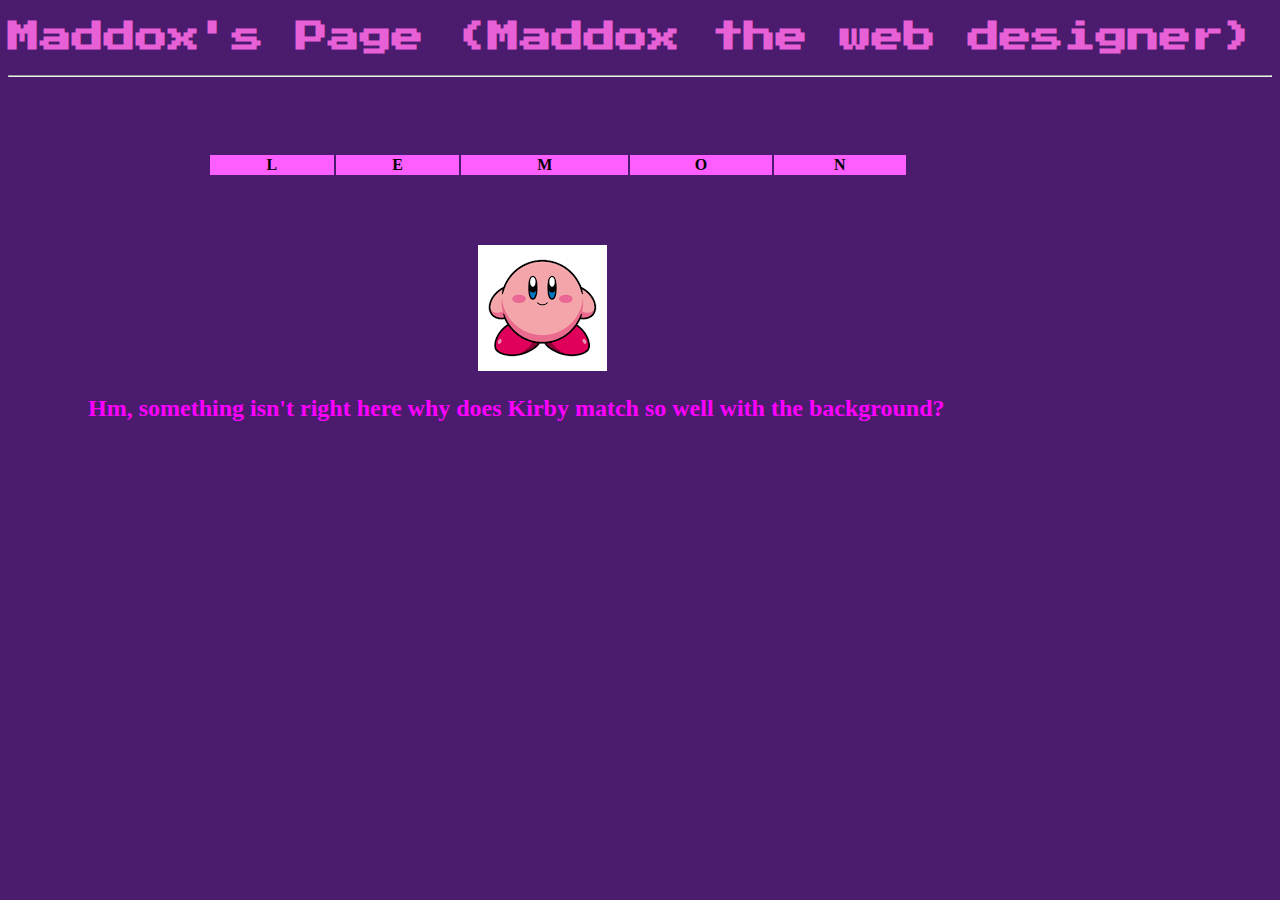
==== Page2.html @ e4a9fe83 "Add files via upload" ====
<!DOCTYPE html>
<html lang="en">
<head>
    <meta charset="UTF-8">
    <meta http-equiv="X-UA-Compatible" content="IE=edge">
    <meta name="viewport" content="width=device-width, initial-scale=1.0">
    <title>Very cool website</title>
    <link rel="stylesheet" href="Kirby.css">
    <link rel="preconnect" href="https://fonts.googleapis.com">
    <link rel="preconnect" href="https://fonts.gstatic.com" crossorigin>
    <link href="https://fonts.googleapis.com/css2?family=Press+Start+2P&family=Roboto:ital@1&display=swap" rel="stylesheet">
</head>
<body>
    <h1 id="heading">Maddox's Page (Maddox the web designer)</h1>
    <hr>
    <br>
    <table>
        <tbody>
            <tr>
                <th>L</th>
                <th>E</th>
                <th>M</th>
                <th>O</th>
                <th>N</th>
            </tr>
        </tbody>
    </table>
    <br>
    <img src="KIRBY.png" alt="This image shows Kirby">
    <h2 id="subheading" style="margin-left: 80px;">Hm, something isn't right here why does Kirby match so well with the background?</h2>
</body>
</html>
---- Kirby.css ----
body{
    background-color: #4b1b6e;
}

#heading{
    color: rgb(231, 96, 213);
    font-family: "Press Start 2P", cursive;
}

#subheading{
    color: #FF00FF;
    font-family: Comic Sans MS, Comic Sans, cursive;
    font-weight: bold;
}

p{
    color: #FF00FF;
    background-color: #ff5eff;
    font-family: 'Roboto', sans-serif;
    font-weight: bolder;
}
a{
    color: white;
}

table{
    background-color: #4b1b6e;
    text-align: center;
    width: 700px;
    margin-left: 200px;
    margin-top: 50px;
}
tr{
    background-color: #ff5eff;
}

img{
    margin-top: 50px;
    margin-left: 470px;
}
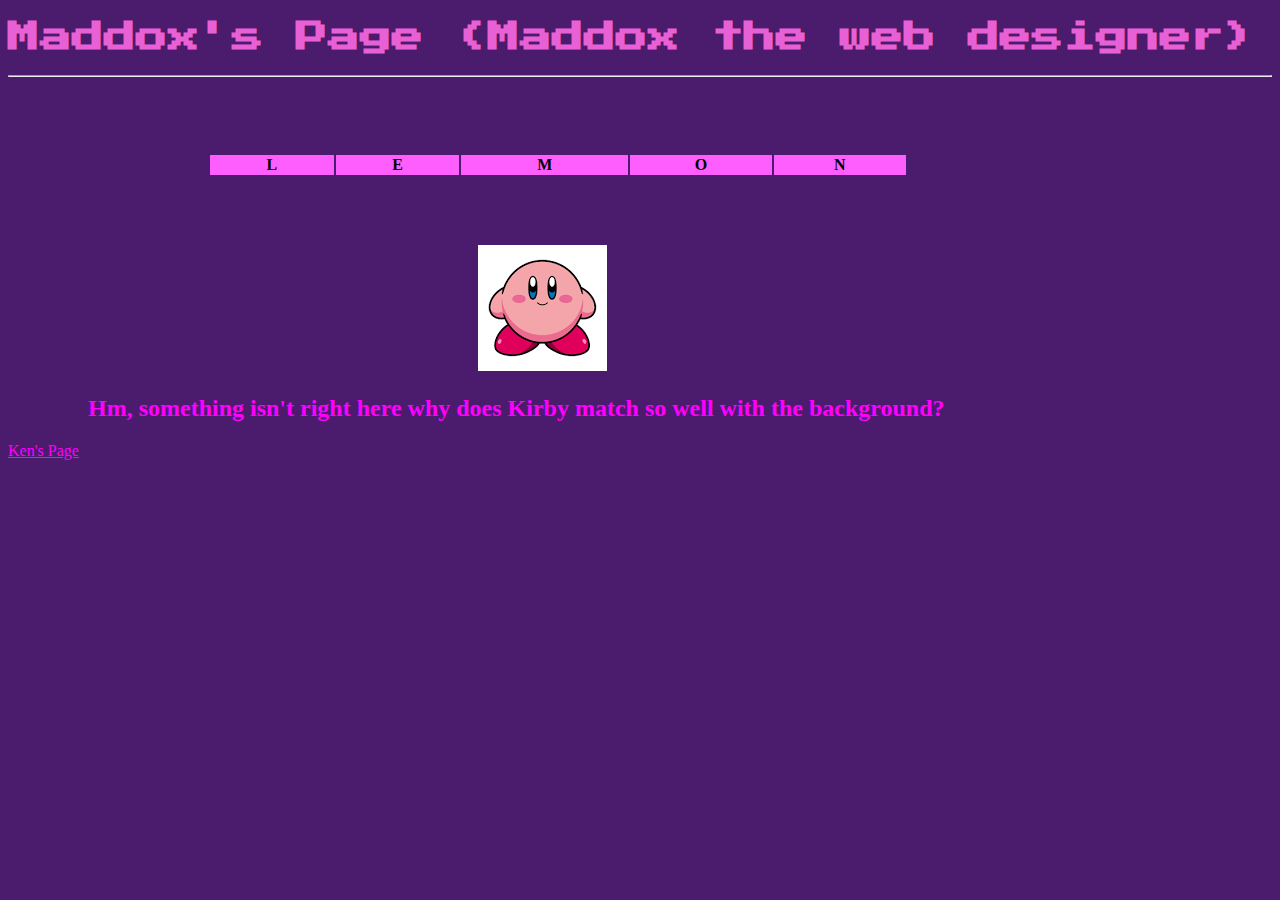
==== commit 873b1bfe: "Add files via upload" ====
--- a/Page2.html
+++ b/Page2.html
@@ -28,5 +28,6 @@
     <br>
     <img src="KIRBY.png" alt="This image shows Kirby">
     <h2 id="subheading" style="margin-left: 80px;">Hm, something isn't right here why does Kirby match so well with the background?</h2>
+    <a href="Page3.html">Ken's Page</a>
 </body>
 </html>--- a/Kirby.css
+++ b/Kirby.css
@@ -20,7 +20,7 @@
     font-weight: bolder;
 }
 a{
-    color: white;
+    color: #FF00FF;
 }
 
 table{
